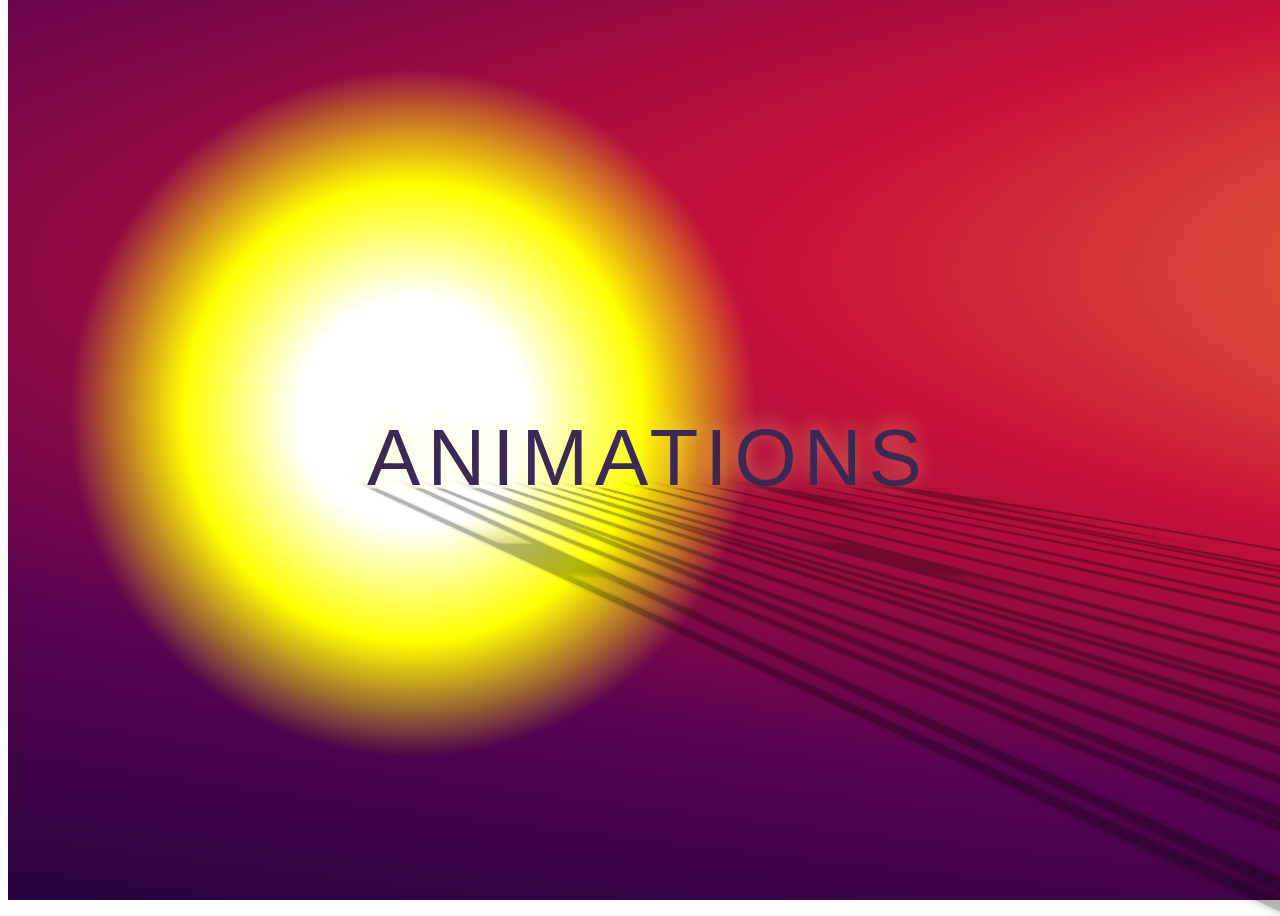
==== animations/index.html @ 1e929b7c "demo site with examples" ====
<!DOCTYPE html>
<html>
<head>
  <link rel="stylesheet" type="text/css" href="./styles.css">
</head>
<body>
  <div id="bg"></div>
  <div class="light"></div>
  <div id="wrapper">
    <h1 id="title">Animations</h1>
  </div>
</body>
</html>
---- animations/styles.css ----
body {
  height: 100vh;
  width: 100vw;
}

@keyframes changing_light {
  from {
    perspective-origin: -50%;
  }
  to {
    perspective-origin: 200%;
  }
}

@keyframes setting_sun {
  from {
    left: -400px;
    top: -300px;
  }
  to {
    top: -200px;
    left: 100vw;
  }
}

@keyframes darkening_sky {
  from {
    left: -600vw;
  }
  to {
    left: 0;
  }
}

#bg {
  position: absolute;
  top: -40vh;
  height: 140vh;
  width: 800vw;
  background: linear-gradient(white, #c2d3dc);
  /* background: radial-gradient(#6b0871, #ea2e55, #ffb03a, #ffeb00, #961432, #2f0f33, #120e17); */
  background: radial-gradient(yellow, #ffeb00, #ffb03a, #c71137, #580352, #27033D);

  animation-name: darkening_sky;
  animation-duration: 8s;
  animation-iteration-count: infinite;
}

.light {
  height: 90vh;
  width: 90vh;
  position: absolute;
  background: radial-gradient(white,white, yellow, rgba(255,255,255,0), rgba(255,255,255,0), rgba(255,255,255,0));

  animation-name: setting_sun;
  animation-duration: 8s;
  animation-iteration-count: infinite;
}

#wrapper {
  height: inherit;
  width: inherit;
  display: flex;
  justify-content: center;
  align-items: center;
}

#title {
  position: relative;
  display: inline-block;
  perspective: 15px;
  perspective-origin: -50%;

  font-size: 80px;
  text-shadow: 0px -4px 20px #fffb797a;
  color: #3c2854;
  font-weight: 400;
  letter-spacing: 7px;
  text-transform: uppercase;
  text-align: center;
  font-family: sans-serif;

  animation-name: changing_light;
  animation-duration: 8s;
  animation-iteration-count: infinite;
}

#title::after {
  content: 'Animations';
  color: black;
  line-height: 95px;

  text-shadow: 0px 0px 5px black;
  position: absolute;
  top: 0; right: 0; bottom: 0; left: 0;
  transform: scaleY(-2) rotateX(-15deg);
  transform-origin: 0% 82%;
  opacity: .3;
}
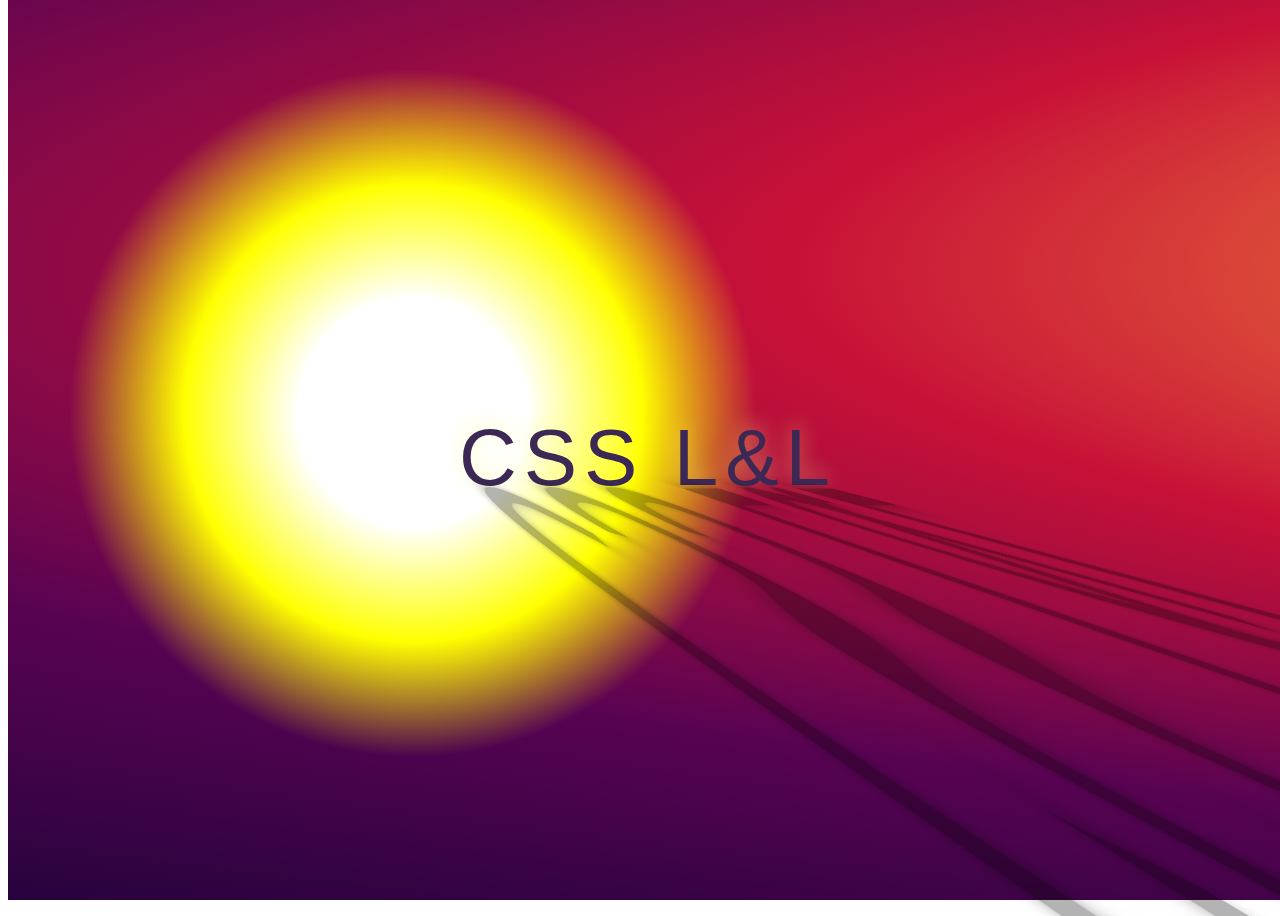
==== commit 237b0f1c: "tweaks" ====
--- a/animations/index.html
+++ b/animations/index.html
@@ -7,7 +7,7 @@
   <div id="bg"></div>
   <div class="light"></div>
   <div id="wrapper">
-    <h1 id="title">Animations</h1>
+    <h1 id="title">CSS L&L</h1>
   </div>
 </body>
 </html>
--- a/animations/styles.css
+++ b/animations/styles.css
@@ -86,7 +86,7 @@
 }
 
 #title::after {
-  content: 'Animations';
+  content: 'CSS L&L';
   color: black;
   line-height: 95px;
 
